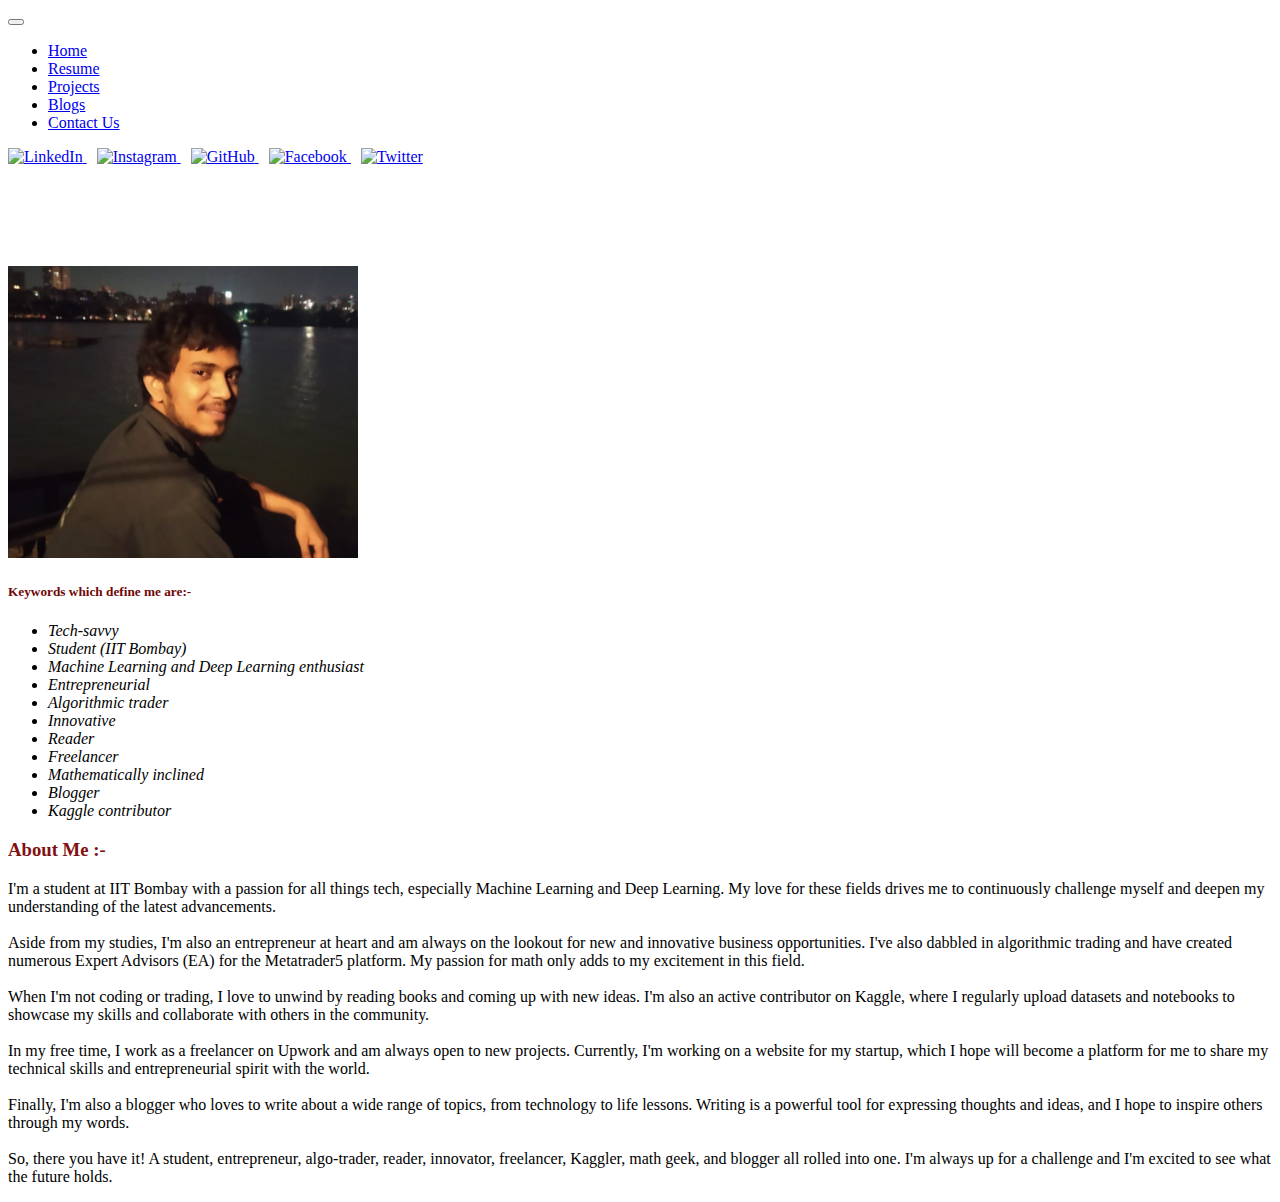
==== index.html @ bc3457f1 "first commit" ====
<!doctype html>
<html lang="en">

<head>
  <!-- Required meta tags -->
  <meta charset="utf-8">
  <meta name="viewport" content="width=device-width, initial-scale=1, shrink-to-fit=no">

  <!-- Bootstrap CSS -->
  <link rel="stylesheet" href="https://cdn.jsdelivr.net/npm/bootstrap@4.1.3/dist/css/bootstrap.min.css"
    integrity="sha384-MCw98/SFnGE8fJT3GXwEOngsV7Zt27NXFoaoApmYm81iuXoPkFOJwJ8ERdknLPMO" crossorigin="anonymous">
  <link rel="stylesheet" href="mystyle.css">

  <title> Mukul ka Pana</title>
</head>
<header>
  <div class="head">

  
<body> <!--style="background-color:#cfccde;"-->
  <nav class="navbar navbar-expand-lg navbar-dark bg-dark">
    <button class="navbar-toggler" type="button" data-toggle="collapse" data-target="#navbarText" aria-controls="navbarText" aria-expanded="false" aria-label="Toggle navigation">
      <span class="navbar-toggler-icon"></span>
    </button>
    <div class="collapse navbar-collapse" id="navbarText">
      <ul class="navbar-nav mr-auto">
        <li class="nav-item">
          <a class="nav-link" href="/">Home</a>
        </li>
        <li class="nav-item">
          <a class="nav-link" href="resume.html">Resume</a>
        </li>
        <li class="nav-item">
          <a class="nav-link" href="projects.html">Projects</a>
        </li>
        <li class="nav-item">
          <a class="nav-link" href="blogs.html">Blogs</a>
        </li>
        <li class="nav-item">
          <a class="nav-link" href="Contract_Us.html">Contact Us</a>
        </li>
      </ul>
      <span class="navbar-text">
        <a class="nav-link" href="https://www.linkedin.com/in/mukul-rai-325953235">
          <img src="https://upload.wikimedia.org/wikipedia/commons/8/81/LinkedIn_icon.svg" alt="LinkedIn" style="width:25px;">
        </a>
      </span>
      <span class="navbar-text">
        <a href="https://www.instagram.com/mukulrai1729">
          <img src="https://upload.wikimedia.org/wikipedia/commons/9/95/Instagram_logo_2022.svg" alt="Instagram" style="width:25px;">
        </a>
      </span>
      <span class="navbar-text">
        <a class="nav-link" href="https://github.com/Mukul0610">
          <img src="https://upload.wikimedia.org/wikipedia/commons/9/91/Octicons-mark-github.svg" alt="GitHub" style="width:25px;">
        </a>
      </span>
      <span class="navbar-text">
        <a href="https://www.facebook.com/profile.php?id=100081212280771">
          <img src="https://upload.wikimedia.org/wikipedia/en/0/04/Facebook_f_logo_%282021%29.svg" alt="Facebook" style="width:25px;">
        </a>
      </span>
      <span class="navbar-text">
        <a class="nav-link" href="https://twitter.com/mukul93028">
          <img src="https://upload.wikimedia.org/wikipedia/commons/4/4f/Twitter-logo.svg" alt="Twitter" style="width:25px;">
        </a>
      </span>
    </div>
  </nav>
  
</div>
</header>
  <div class="container">
    <div class="row" id="about">
      <div class="col-md-4" style="padding-top: 40px;">
        <img src="static/pic.jpg" alt="Girl in a jacket" style="width:350px;">
        <div> <!--style="color: #b6afaf;"-->
          
          <h5 style="color:#6f0808;">Keywords which define me are:-</h5>
          
            <ul style="font-style: italic;">
         <li> Tech-savvy</li>
          <li>Student (IIT Bombay)</li>
          <li>Machine Learning and Deep Learning enthusiast</li>
          <li>Entrepreneurial</li>
         <li> Algorithmic trader</li>
         <li> Innovative</li>
         <li> Reader</li>
         <li> Freelancer</li>
          <li>Mathematically inclined</li>
          <li>Blogger</li>
          <li>Kaggle contributor</li>

          </ul>
        
        </div>
      </div>
      <div class="col-md-8"><!--style="color:azure"-->
        <h3 style="color:rgb(129, 17, 17)">About Me :-</h3>
        <p>
          I'm a student at IIT Bombay with a passion for all things tech, especially Machine Learning and Deep
          Learning. My love for these fields drives me to continuously challenge myself and deepen my understanding of
          the latest advancements.
          <br><br>
          Aside from my studies, I'm also an entrepreneur at heart and am always on the lookout for new and innovative
          business opportunities. I've also dabbled in algorithmic trading and have created numerous Expert Advisors
          (EA) for the Metatrader5 platform. My passion for math only adds to my excitement in this field.
          <br><br>
          When I'm not coding or trading, I love to unwind by reading books and coming up with new ideas. I'm also an
          active contributor on Kaggle, where I regularly upload datasets and notebooks to showcase my skills and
          collaborate with others in the community.
          <br><br>
          In my free time, I work as a freelancer on Upwork and am always open to new projects. Currently, I'm working
          on a website for my startup, which I hope will become a platform for me to share my technical skills and
          entrepreneurial spirit with the world.
          <br><br>
          Finally, I'm also a blogger who loves to write about a wide range of topics, from technology to life lessons.
          Writing is a powerful tool for expressing thoughts and ideas, and I hope to inspire others through my words.
          <br><br>
          So, there you have it! A student, entrepreneur, algo-trader, reader, innovator, freelancer, Kaggler, math
          geek, and blogger all rolled into one. I'm always up for a challenge and I'm excited to see what the future
          holds.





        </p>
      </div>
    </div>
    <!-- Optional JavaScript -->
    <!-- jQuery first, then Popper.js, then Bootstrap JS -->
    <script src="https://code.jquery.com/jquery-3.3.1.slim.min.js"
      integrity="sha384-q8i/X+965DzO0rT7abK41JStQIAqVgRVzpbzo5smXKp4YfRvH+8abtTE1Pi6jizo"
      crossorigin="anonymous"></script>
    <script src="https://cdn.jsdelivr.net/npm/popper.js@1.14.3/dist/umd/popper.min.js"
      integrity="sha384-ZMP7rVo3mIykV+2+9J3UJ46jBk0WLaUAdn689aCwoqbBJiSnjAK/l8WvCWPIPm49"
      crossorigin="anonymous"></script>
    <script src="https://cdn.jsdelivr.net/npm/bootstrap@4.1.3/dist/js/bootstrap.min.js"
      integrity="sha384-ChfqqxuZUCnJSK3+MXmPNIyE6ZbWh2IMqE241rYiqJxyMiZ6OW/JmZQ5stwEULTy"
      crossorigin="anonymous"></script>
</body>

</html>
---- mystyle.css ----
#about{
    padding-top: 60px;
}
#keyword{
    color: azure;
}
#project_heading{
    padding-top: 20px;
    font-family: "Times New Roman", Times, serif;
}
#project_1_line{
    padding-top: 30px;  
}
.card-body{
    background: #000;
    color:rgb(112, 57, 57);
}
.navbar {
    margin-bottom: 0;
  }
  
  /* Navbar text styles */
  .navbar-text {
    margin-right: 10px;
  }
  
  /* Media query for small screens */
  @media (max-width: 576px) {
    /* Navbar text styles */
    .navbar-text {
      margin-right: 0;
    }
    
    /* Navbar toggle button styles */
    .navbar-toggler {
      margin-right: 10px;
    }
}
#blogs-content{
    padding-top: 30px;
    color: rgb(178, 4, 4);
}
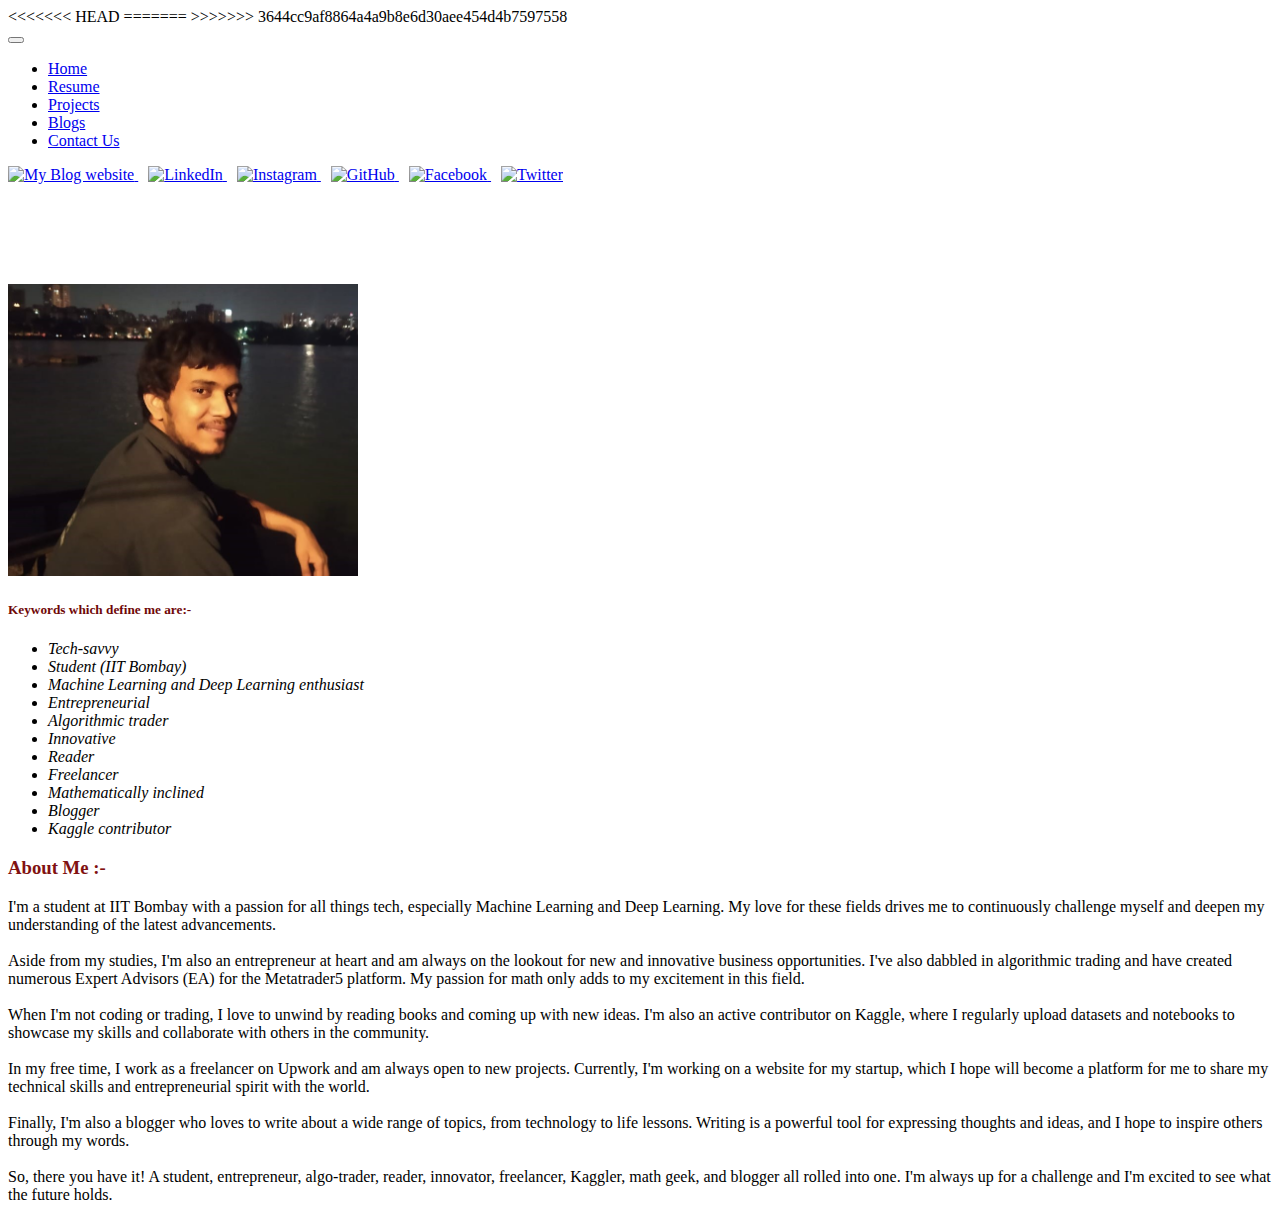
==== commit bcaa400d: "Merge branch 'main' of github.com:Mukul0610/Mukul-ka-pana" ====
--- a/index.html
+++ b/index.html
@@ -11,7 +11,11 @@
     integrity="sha384-MCw98/SFnGE8fJT3GXwEOngsV7Zt27NXFoaoApmYm81iuXoPkFOJwJ8ERdknLPMO" crossorigin="anonymous">
   <link rel="stylesheet" href="mystyle.css">
 
-  <title> Mukul ka Pana</title>
+<<<<<<< HEAD
+  <title> Mukul ka Panna</title>
+=======
+    <title> Mukul ka Panna</title>
+>>>>>>> 3644cc9af8864a4a9b8e6d30aee454d4b7597558
 </head>
 <header>
   <div class="head">
@@ -25,7 +29,7 @@
     <div class="collapse navbar-collapse" id="navbarText">
       <ul class="navbar-nav mr-auto">
         <li class="nav-item">
-          <a class="nav-link" href="/">Home</a>
+          <a class="nav-link" href="index.html">Home</a>
         </li>
         <li class="nav-item">
           <a class="nav-link" href="resume.html">Resume</a>
@@ -40,6 +44,11 @@
           <a class="nav-link" href="Contract_Us.html">Contact Us</a>
         </li>
       </ul>
+      <span class="navbar-text">
+        <a class="nav-link" href="https://self-learns.com/">
+          <img src="static/SL.webp" alt="My Blog website" style="width:25px;">
+        </a>
+      </span>
       <span class="navbar-text">
         <a class="nav-link" href="https://www.linkedin.com/in/mukul-rai-325953235">
           <img src="https://upload.wikimedia.org/wikipedia/commons/8/81/LinkedIn_icon.svg" alt="LinkedIn" style="width:25px;">
@@ -62,7 +71,7 @@
       </span>
       <span class="navbar-text">
         <a class="nav-link" href="https://twitter.com/mukul93028">
-          <img src="https://upload.wikimedia.org/wikipedia/commons/4/4f/Twitter-logo.svg" alt="Twitter" style="width:25px;">
+          <img src="https://upload.wikimedia.org/wikipedia/commons/6/6f/Logo_of_Twitter.svg" alt="Twitter" style="width:25px;">
         </a>
       </span>
     </div>
@@ -141,4 +150,4 @@
       crossorigin="anonymous"></script>
 </body>
 
-</html>+</html>
